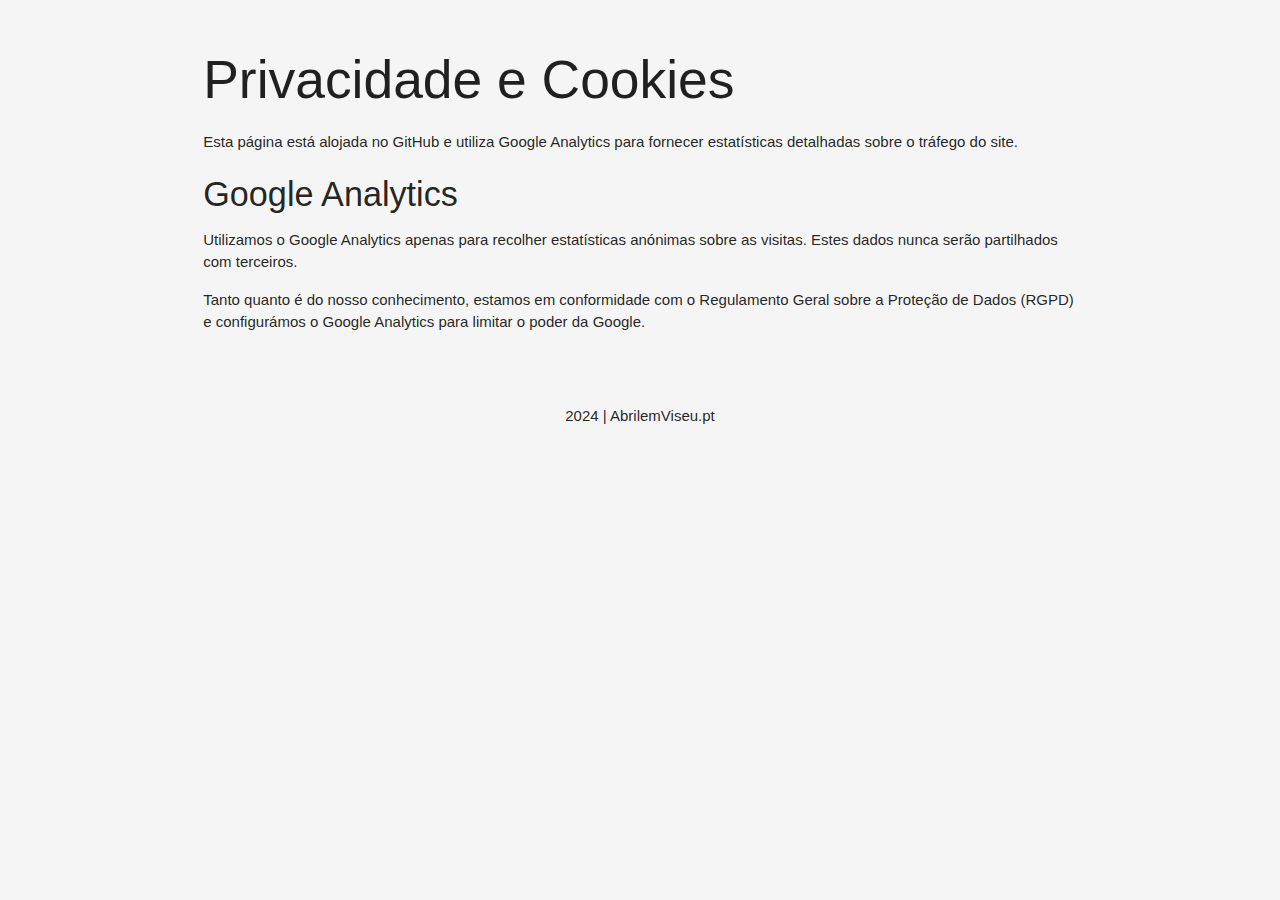
==== privacy.html @ 41cc24e8 "1" ====
<!DOCTYPE html>
<html lang="en">
<head>
  <meta http-equiv="Content-Type" content="text/html; charset=UTF-8"/>
  <meta name="viewport" content="width=device-width, initial-scale=1, maximum-scale=1.0"/>
  <title>Abril em Viseu - Privacidade e Cookies</title>
  <link rel="icon" href="favicon.svg">

  <!-- CSS  -->
  <link href="https://fonts.googleapis.com/icon?family=Material+Icons" rel="stylesheet">
  <link href="css/materialize.css" type="text/css" rel="stylesheet" media="screen,projection"/>
  <link href="css/style.css" type="text/css" rel="stylesheet" media="screen,projection"/>
</head>

<body class="grey lighten-4">
<main>
<!-- sobre -->
  <section  id="sobre-nos">
    <div class="container">
      <div class="section">
        <div class="row">
          <div class="col s12">
            <h2 class="section-title">Privacidade e Cookies</h2>
            <p>Esta página está alojada no GitHub e utiliza Google Analytics para fornecer estatísticas detalhadas sobre o tráfego do site.</p>
            <h4>Google Analytics</h4>         
            <p>Utilizamos o Google Analytics apenas para recolher estatísticas anónimas sobre as visitas. Estes dados nunca serão partilhados com terceiros.</p>
            <p>Tanto quanto é do nosso conhecimento, estamos em conformidade com o Regulamento Geral sobre a Proteção de Dados (RGPD) e configurámos o Google Analytics para limitar o poder da Google.</p>            
          </div>
        </div>
        </div>
      </div>
    </div>
  </section>
<!-- fim do sobre -->
</main>
  <footer class="" >
    <div class="container">
      <div class="row">
        <div class="col s6">

        </div>
        <div class="col s6 right-align">
        </div>
      </div>
    </div>

    <div class="footer-copyright">
      <div class="container center-align">2024 | AbrilemViseu.pt</div>
    </div>
  </footer>

  <!--  Scripts-->
  <script src="https://code.jquery.com/jquery-2.1.1.min.js"></script>
  <script src="js/materialize.js"></script>
  <script src="js/init.js"></script>

  
  <script>
 
    //Click event to scroll to top
    $('.scrollToTop').click(function() {
        $('html, body').animate({
            scrollTop: 0
        }, 500);
        return false;
    });
  
    </script>



  </body>
</html>
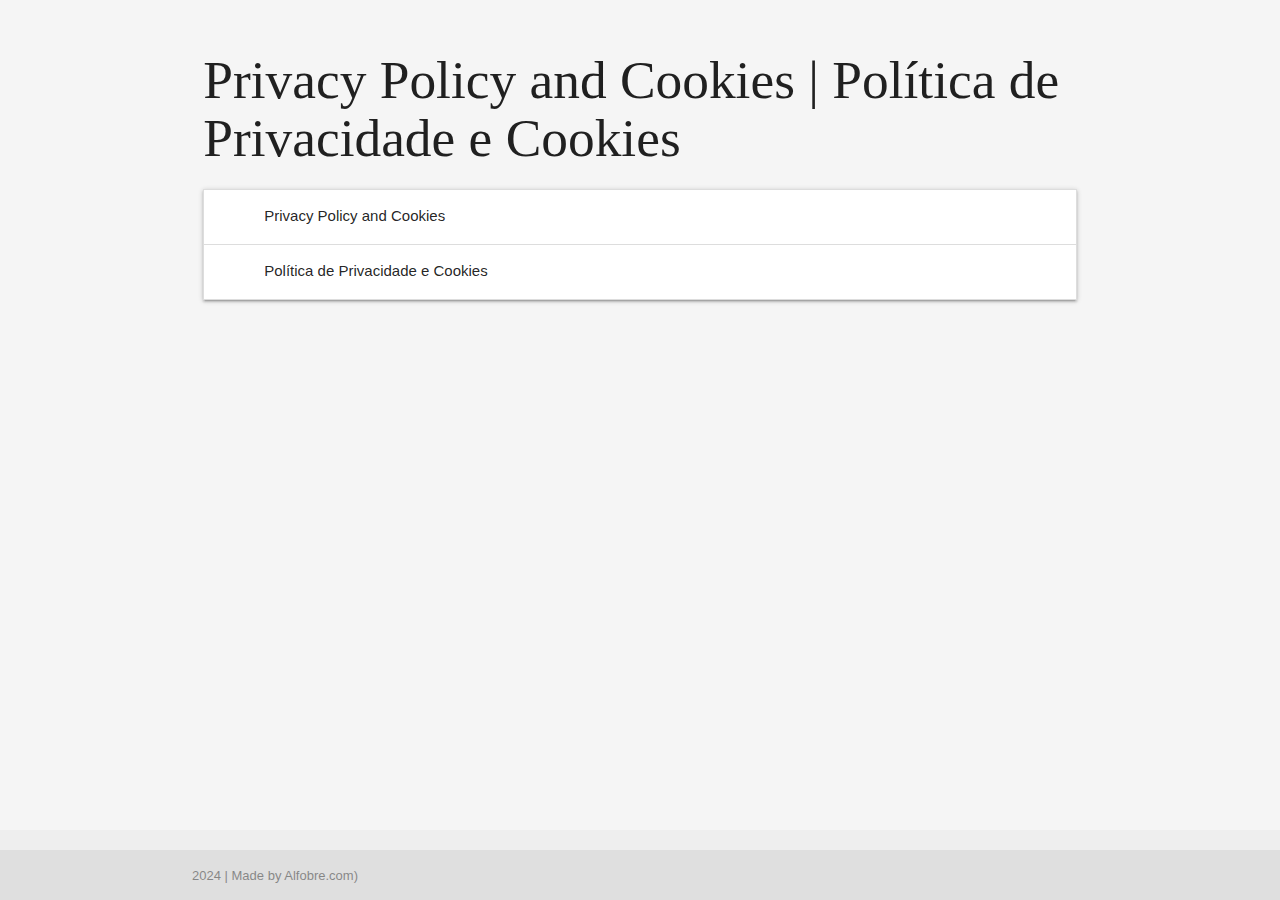
==== commit 87e981af: "1" ====
--- a/privacy.html
+++ b/privacy.html
@@ -3,51 +3,104 @@
 <head>
   <meta http-equiv="Content-Type" content="text/html; charset=UTF-8"/>
   <meta name="viewport" content="width=device-width, initial-scale=1, maximum-scale=1.0"/>
-  <title>Abril em Viseu - Privacidade e Cookies</title>
+  <title>Abril em Viseu - Privacy Policy and Cookies | Política de Privacidade e Cookies</title>
   <link rel="icon" href="favicon.svg">
 
   <!-- CSS  -->
   <link href="https://fonts.googleapis.com/icon?family=Material+Icons" rel="stylesheet">
   <link href="css/materialize.css" type="text/css" rel="stylesheet" media="screen,projection"/>
-  <link href="css/style.css" type="text/css" rel="stylesheet" media="screen,projection"/>
+  <link href="css/custom.css" type="text/css" rel="stylesheet" media="screen,projection"/>
+
+  <style>
+    body {
+        display: flex;
+        min-height: 100vh;
+        flex-direction: column;
+      }
+    
+      main {
+        flex: 1 0 auto;
+      }
+       .myfooter {
+  color: black;
+  opacity: 0.4;
+  font-size: small;
+}   
+      </style>
 </head>
 
+
+
 <body class="grey lighten-4">
+
+
 <main>
+
+
 <!-- sobre -->
   <section  id="sobre-nos">
     <div class="container">
       <div class="section">
+
         <div class="row">
           <div class="col s12">
-            <h2 class="section-title">Privacidade e Cookies</h2>
-            <p>Esta página está alojada no GitHub e utiliza Google Analytics para fornecer estatísticas detalhadas sobre o tráfego do site.</p>
-            <h4>Google Analytics</h4>         
-            <p>Utilizamos o Google Analytics apenas para recolher estatísticas anónimas sobre as visitas. Estes dados nunca serão partilhados com terceiros.</p>
-            <p>Tanto quanto é do nosso conhecimento, estamos em conformidade com o Regulamento Geral sobre a Proteção de Dados (RGPD) e configurámos o Google Analytics para limitar o poder da Google.</p>            
+            <h2 class="section-title">Privacy Policy and Cookies | Política de Privacidade e Cookies</h2>
+
+            <ul class="collapsible">
+              <li>
+                <div class="collapsible-header"><i class="material-icons">policy</i>Privacy Policy and Cookies</div>
+                <div class="collapsible-body">
+                  <h4>How we process your data</h4>
+                  <p>This website is hosted on GitHub and uses Google Analytics to count visits and to analyze website traffic.</p>
+                  
+                  
+                  <h4>Google Analytics</h4>
+                  <p>This website uses Google Analytics to analyze website traffic, and to understand where our visitors are coming from. 
+                    However, this happens only if you approve the third party cookies by clicking on the "Accept cookies" button.</p>
+
+                  <p>We use Google Analytics to collect anonymous statistics about your visit, like which pages you viewed, but we’ll never share it with others.</p>
+                  
+                  <p>To the best of our kowledge, we are General Data Protection Regulation (GDPR) compliant and configured Google Analytics to limit the power of Google.</p>     
+                </div>
+              </li>
+              <li>
+                <div class="collapsible-header"><i class="material-icons">policy</i>Política de Privacidade e Cookies</div>
+                <div class="collapsible-body">
+                  <h4>Como processamos os seus dados</h4>
+                  <p>Este site está alojado no GitHub e utiliza o Google Analytics para contar as visitas e analisar o tráfego do site.</p>
+                  
+                  
+                  <h4>Google Analytics</h4>
+                  <p>Este site utiliza o Google Analytics para analisar o tráfego do site e perceber de onde vêm os nossos visitantes.
+                    No entanto, isto só acontece se aprovar os cookies de terceiros clicando no botão “Aceitar cookies”.</p>
+                  
+                  <p>Utilizamos o Google Analytics para recolher estatísticas anónimas sobre a sua visita, como as páginas que visualizou, mas nunca as partilharemos com terceiros.</p>
+
+                  <p>Tanto quanto sabemos, estamos em conformidade com o Regulamento Geral sobre a Proteção de Dados (RGPD) e configuramos o Google Analytics para limitar o poder da Google.</p>
+                </div>
+              </li>
+            </ul>    
+            
           </div>
+
         </div>
-        </div>
+
       </div>
     </div>
   </section>
 <!-- fim do sobre -->
+
+
 </main>
-  <footer class="" >
+
+
+<footer class="page-footer grey lighten-3">
+  <div class="footer-copyright">
     <div class="container">
-      <div class="row">
-        <div class="col s6">
-
-        </div>
-        <div class="col s6 right-align">
-        </div>
-      </div>
+    <span class="myfooter light">2024 | Made by Alfobre.com)</span>
     </div>
-
-    <div class="footer-copyright">
-      <div class="container center-align">2024 | AbrilemViseu.pt</div>
-    </div>
-  </footer>
+  </div>
+</footer>
 
   <!--  Scripts-->
   <script src="https://code.jquery.com/jquery-2.1.1.min.js"></script>
--- a/css/custom.css
+++ b/css/custom.css
@@ -0,0 +1,50 @@
+body{background-color: #eeeeee; 
+  display: flex;
+  min-height: 100vh;
+  flex-direction: column;}
+
+/*
+.map { height: calc(100vh - 64px );}
+*/
+
+.map { flex: 1 0 auto;}
+
+
+#modalwelcome1{height: 50vh;}
+
+#welcome-cravo {
+    max-width: 80% !important;
+}
+
+#welcome-title {
+    font-family: 'Roboto Slab', serif; font-weight: 900;font-size:8vw;;
+}
+
+#welcome-subtitle {
+    font-family: 'Roboto Slab', serif; font-weight: 400;font-size:3vw;;
+}
+
+
+.serif{
+    font-family: 'Roboto Slab', serif; font-weight: 400;
+}
+
+h1, h2, h3, h4, h5, h6 {font-family: 'Roboto Slab', serif; font-weight: 400;}
+
+.brand-logo {margin-left: 10px; font-family: 'Roboto Slab', serif; font-weight: 900; font-size: 1.7em !important;}
+
+.introcopyright{padding: 1em 1em 4px 6px !important; font-size: 0.8rem;
+}
+
+  .cravo{height: 64px;
+    line-height: 64px;
+    display: block;
+  font-size: 24px;
+  }
+
+  .modal.bottom-sheet {max-height: 65%;}
+
+  .modal.modal-fixed-footer .modal-footer {
+    border-top: 0px solid rgba(0,0,0,0.1) !important;
+
+  }